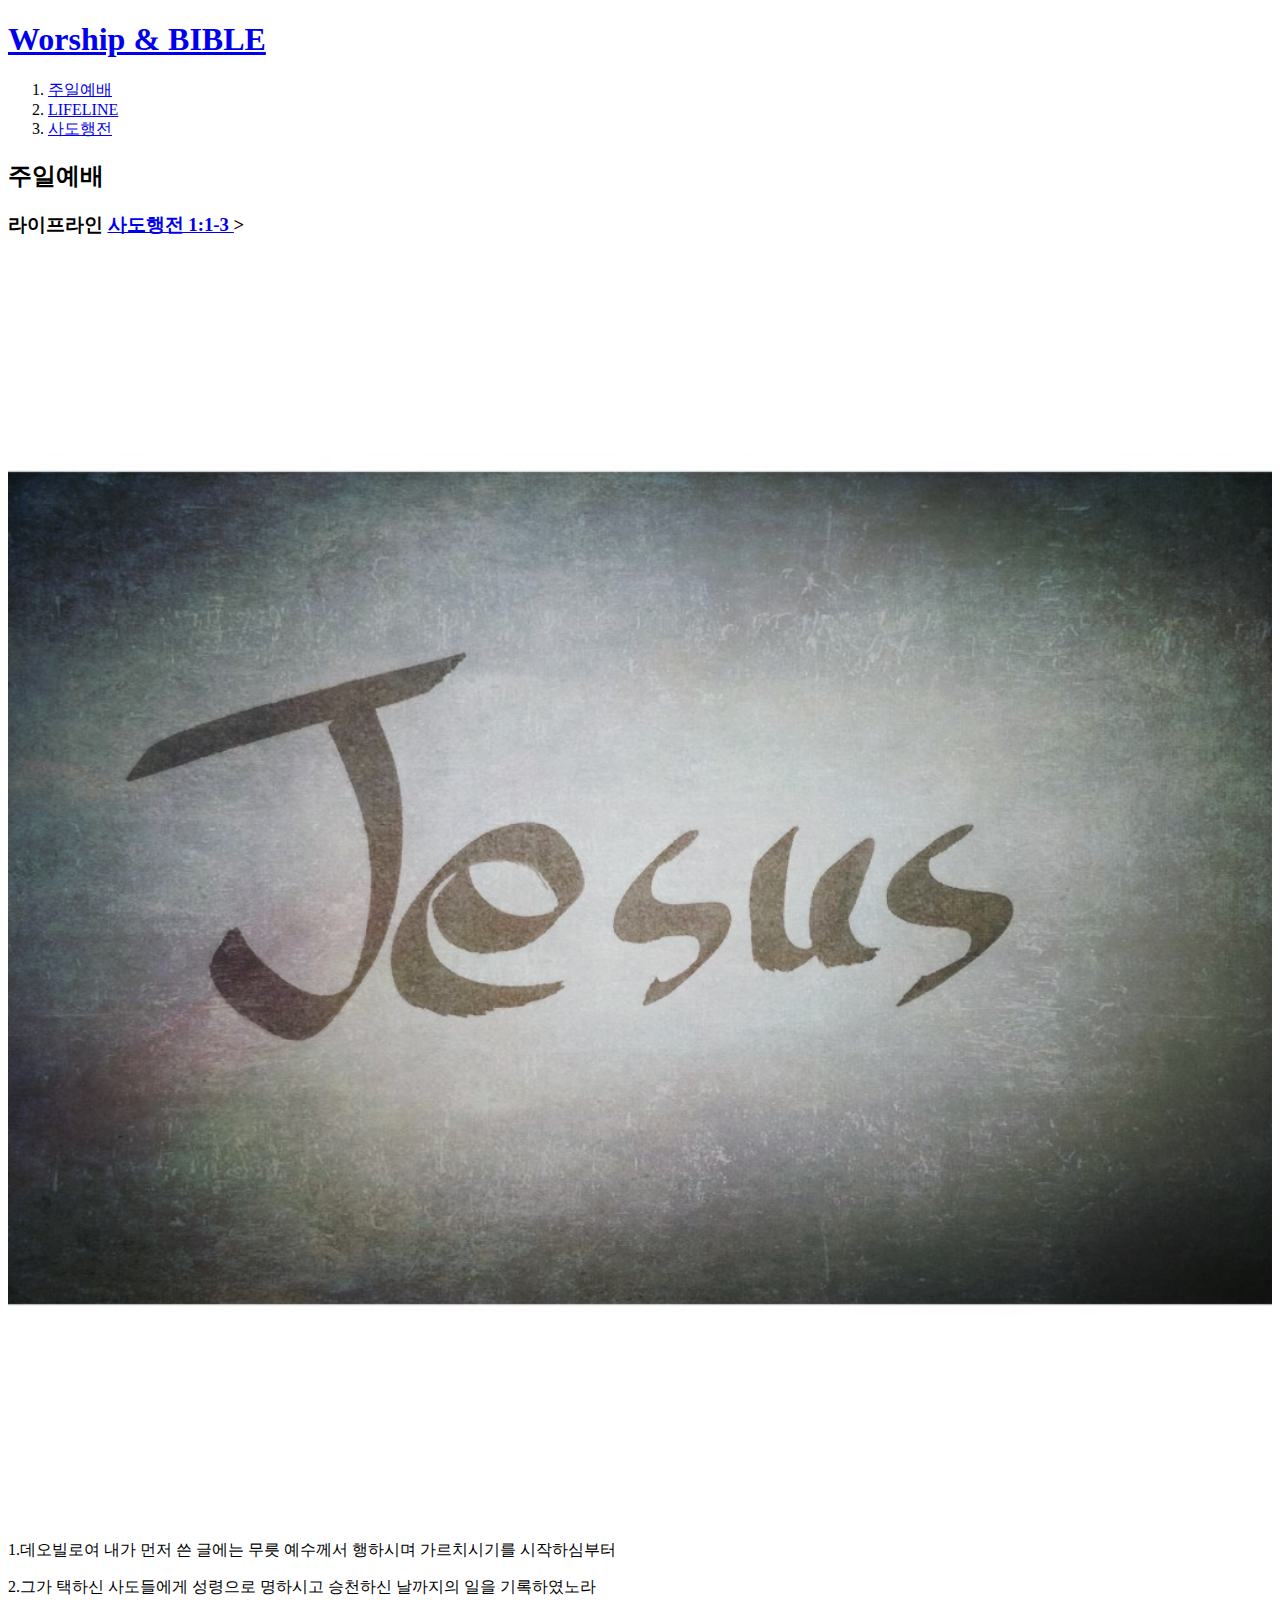
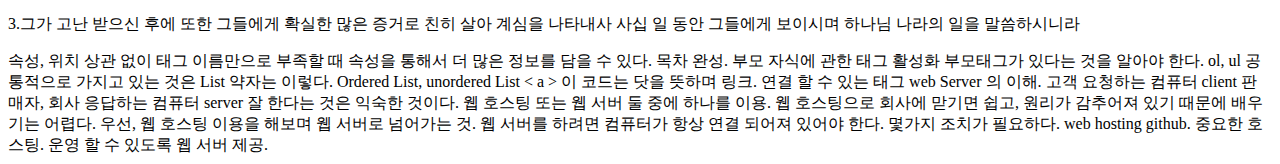
==== 1.html @ 487e3ca4 "first version" ====
<!DOCTYPE html>
<html lang="en" dir="ltr">
<head>
  <meta charset="utf-8">
  <title>주일예배</title>
</head>
<body>

<h1>
  <a href="index.html">Worship & BIBLE</a>
</h1>
  <ol>
    <li><a href="1.html">주일예배</a></li>
    <li><a href="2.html">LIFELINE</a></li>
    <li><a href="3.html">사도행전</a></li>
  </ol>
  <h2>주일예배</h2>
  <h3>라이프라인
    <strong>
      <u>
        <a href="https://www.leviworship.com/post/acts-introduction" target="_blank" title="사도행전"> 사도행전 1:1-3
        </a>
      </u>
    </strong>>
  </h3>

<img src="jesus.jpeg" width="100%">

  <p>
    <span style="font-size:16px">
    1.데오빌로여 내가 먼저 쓴 글에는 무릇 예수께서 행하시며 가르치시기를 시작하심부터
    </span>
  </p>
  <p>
    <span style="font-size:16px">
    2.그가 택하신 사도들에게 성령으로 명하시고 승천하신 날까지의 일을 기록하였노라
    </span>
  </p>

  <p>
    <span style="font-size:16px">
    3.그가 고난 받으신 후에 또한 그들에게 확실한 많은 증거로 친히 살아 계심을 나타내사 사십 일 동안 그들에게 보이시며 하나님 나라의 일을 말씀하시니라
    </span>
  </p>

  </body>
</html>


속성, 위치 상관 없이 태그 이름만으로 부족할 때 속성을 통해서 더 많은 정보를 담을 수 있다.
목차 완성. 부모 자식에 관한 태그 활성화
  부모태그가 있다는 것을 알아야 한다.
   ol, ul 공통적으로 가지고 있는 것은 List
   약자는 이렇다. Ordered List, unordered List
  < a > 이 코드는 닷을 뜻하며 링크. 연결 할 수 있는 태그


web Server 의 이해.
  고객
  요청하는 컴퓨터 client
  판매자, 회사
  응답하는 컴퓨터 server
 잘 한다는 것은 익숙한 것이다.
 웹 호스팅 또는 웹 서버 둘 중에 하나를 이용.
 웹 호스팅으로 회사에 맏기면 쉽고, 원리가 감추어져 있기 때문에 배우기는 어렵다.
 우선, 웹 호스팅 이용을 해보며 웹 서버로 넘어가는 것.
 웹 서버를 하려면 컴퓨터가 항상 연결 되어져 있어야 한다. 몇가지 조치가 필요하다.

 web hosting
 github. 중요한 호스팅.
 운영 할 수 있도록 웹 서버 제공.
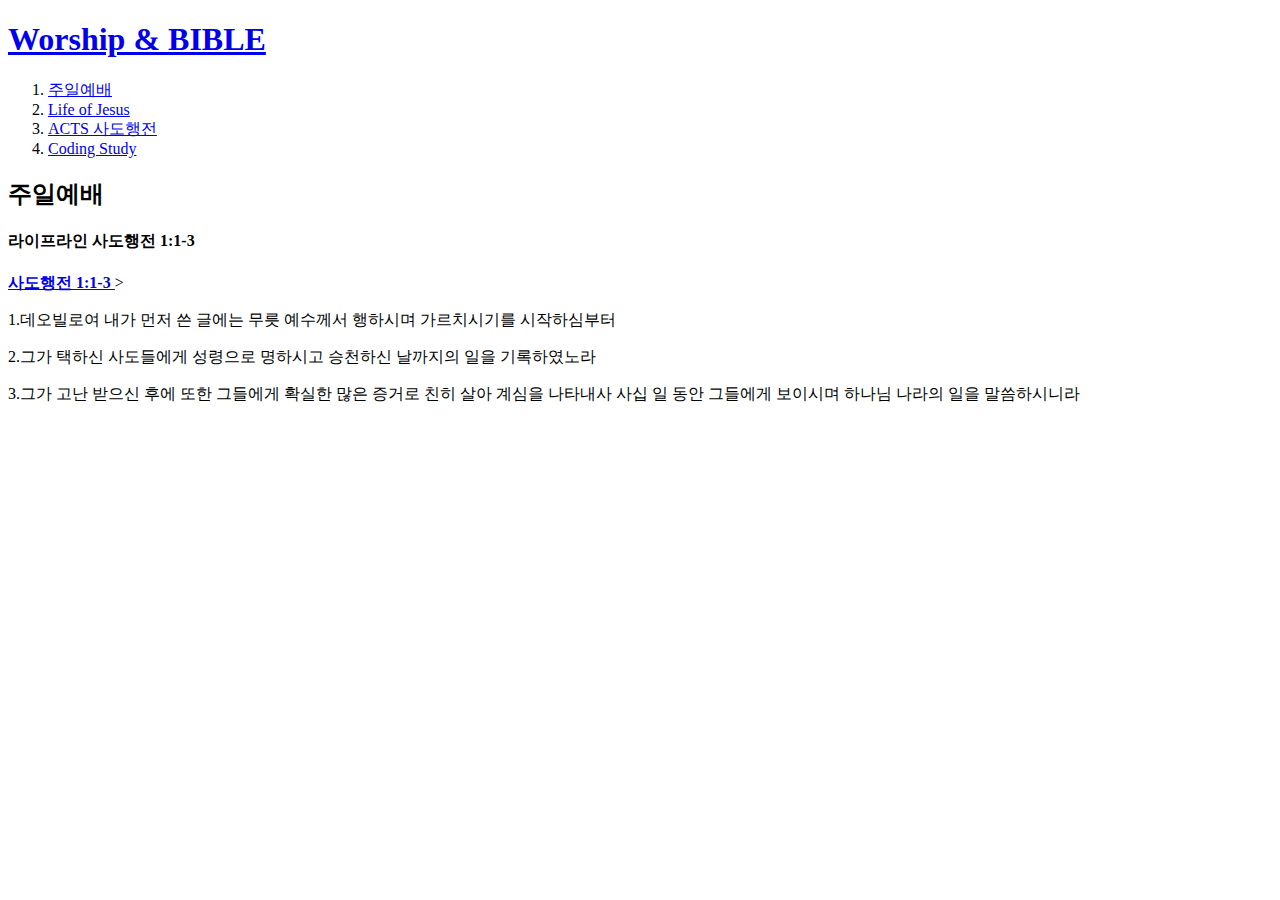
==== commit 0d547bdd: "Add files via upload" ====
--- a/1.html
+++ b/1.html
@@ -2,29 +2,25 @@
 <html lang="en" dir="ltr">
 <head>
   <meta charset="utf-8">
-  <title>주일예배</title>
+  <title> 주일예배 </title>
 </head>
 <body>
 
 <h1>
-  <a href="index.html">Worship & BIBLE</a>
-</h1>
+  <a href="index.html"> Worship & BIBLE </a> </h1>
+
   <ol>
     <li><a href="1.html">주일예배</a></li>
-    <li><a href="2.html">LIFELINE</a></li>
-    <li><a href="3.html">사도행전</a></li>
+    <li><a href="2.html">Life of Jesus</a></li>
+    <li><a href="3.html">ACTS 사도행전</a></li>
+    <li><a href="4.html">Coding Study</a></li>
   </ol>
+
   <h2>주일예배</h2>
-  <h3>라이프라인
+  <h4>라이프라인 사도행전 1:1-3 </h4>
     <strong>
-      <u>
-        <a href="https://www.leviworship.com/post/acts-introduction" target="_blank" title="사도행전"> 사도행전 1:1-3
-        </a>
-      </u>
+        <a href="https://www.leviworship.com/post/acts-introduction" target="_blank" title="ACTS 사도행전"> <u> 사도행전 1:1-3 </u> </a>
     </strong>>
-  </h3>
-
-<img src="jesus.jpeg" width="100%">
 
   <p>
     <span style="font-size:16px">
@@ -45,28 +41,3 @@
 
   </body>
 </html>
-
-
-속성, 위치 상관 없이 태그 이름만으로 부족할 때 속성을 통해서 더 많은 정보를 담을 수 있다.
-목차 완성. 부모 자식에 관한 태그 활성화
-  부모태그가 있다는 것을 알아야 한다.
-   ol, ul 공통적으로 가지고 있는 것은 List
-   약자는 이렇다. Ordered List, unordered List
-  < a > 이 코드는 닷을 뜻하며 링크. 연결 할 수 있는 태그
-
-
-web Server 의 이해.
-  고객
-  요청하는 컴퓨터 client
-  판매자, 회사
-  응답하는 컴퓨터 server
- 잘 한다는 것은 익숙한 것이다.
- 웹 호스팅 또는 웹 서버 둘 중에 하나를 이용.
- 웹 호스팅으로 회사에 맏기면 쉽고, 원리가 감추어져 있기 때문에 배우기는 어렵다.
- 우선, 웹 호스팅 이용을 해보며 웹 서버로 넘어가는 것.
- 웹 서버를 하려면 컴퓨터가 항상 연결 되어져 있어야 한다. 몇가지 조치가 필요하다.
-
- web hosting
- github. 중요한 호스팅.
- 운영 할 수 있도록 웹 서버 제공.
-  
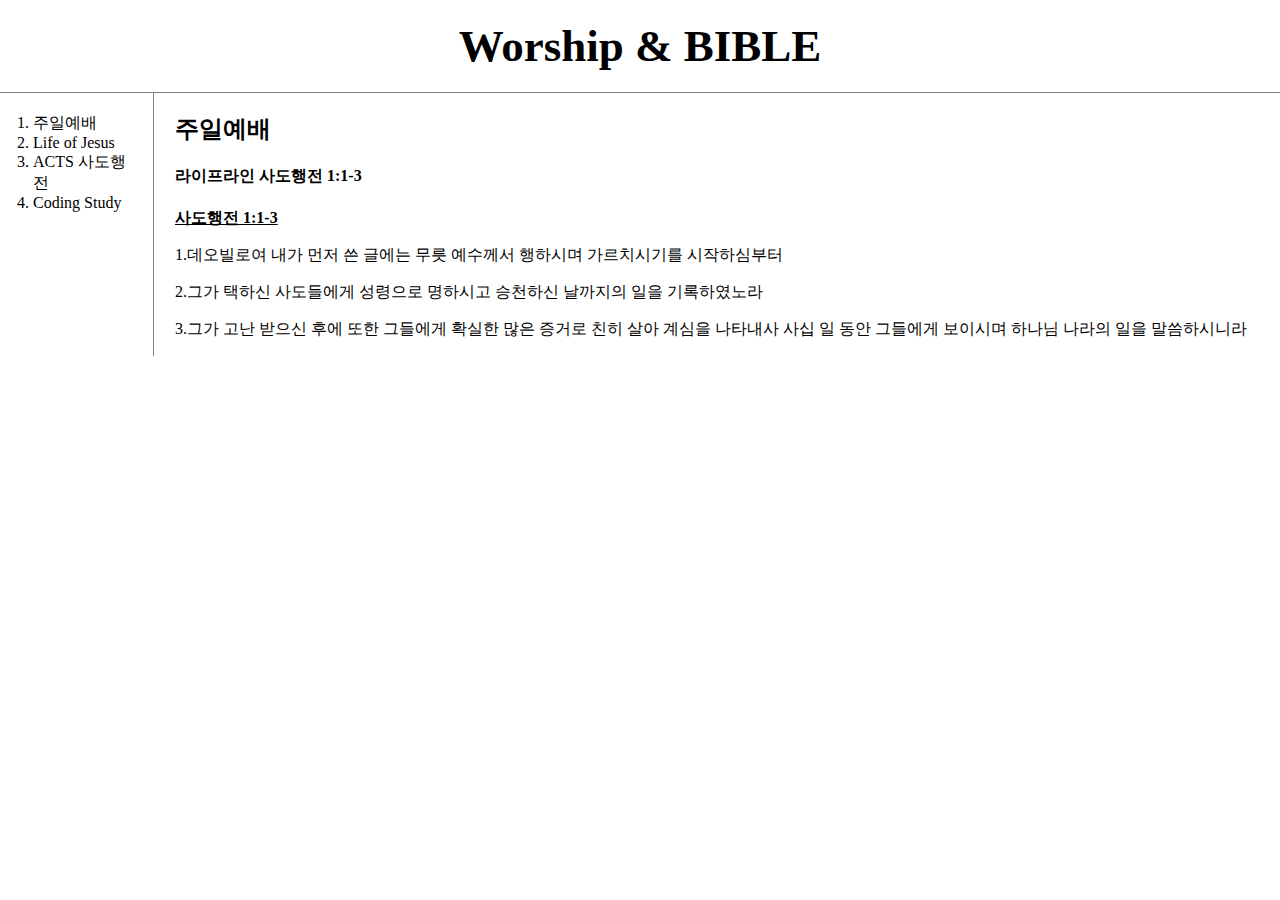
==== commit 0b0f78b6: "Add files via upload" ====
--- a/1.html
+++ b/1.html
@@ -1,26 +1,26 @@
 <!DOCTYPE html>
-<html lang="en" dir="ltr">
+<html lang="ko">
 <head>
   <meta charset="utf-8">
+  <link rel="stylesheet" href="style.css">
   <title> 주일예배 </title>
 </head>
 <body>
-
-<h1>
-  <a href="index.html"> Worship & BIBLE </a> </h1>
-
-  <ol>
-    <li><a href="1.html">주일예배</a></li>
-    <li><a href="2.html">Life of Jesus</a></li>
-    <li><a href="3.html">ACTS 사도행전</a></li>
-    <li><a href="4.html">Coding Study</a></li>
-  </ol>
-
+  <h1>
+    <a href="index.html"> Worship & BIBLE </a> </h1>
+      <div id="grid">
+        <ol>
+          <li><a href="1.html">주일예배</a></li>
+          <li><a href="2.html">Life of Jesus</a></li>
+          <li><a href="3.html">ACTS 사도행전</a></li>
+          <li><a href="4.html">Coding Study</a></li>
+        </ol>
+        <div id="article">
   <h2>주일예배</h2>
   <h4>라이프라인 사도행전 1:1-3 </h4>
     <strong>
         <a href="https://www.leviworship.com/post/acts-introduction" target="_blank" title="ACTS 사도행전"> <u> 사도행전 1:1-3 </u> </a>
-    </strong>>
+    </strong>
 
   <p>
     <span style="font-size:16px">
@@ -32,12 +32,12 @@
     2.그가 택하신 사도들에게 성령으로 명하시고 승천하신 날까지의 일을 기록하였노라
     </span>
   </p>
-
   <p>
     <span style="font-size:16px">
     3.그가 고난 받으신 후에 또한 그들에게 확실한 많은 증거로 친히 살아 계심을 나타내사 사십 일 동안 그들에게 보이시며 하나님 나라의 일을 말씀하시니라
     </span>
   </p>
-
+        </div>
+    </div>
   </body>
 </html>
--- a/style.css
+++ b/style.css
@@ -0,0 +1,50 @@
+body {
+      margin: 0px;
+    }
+  
+    a {
+      color: black;
+      text-decoration: none;
+    }
+  
+    h1 {
+      font-size: 45px;
+      text-align: center;
+      border-bottom: 1px solid gray;
+      margin: 0;
+      padding: 20px;
+    }
+  
+    ol {
+      border-right: 1px solid gray;
+      width: 100px;
+      margin: 0px;
+      padding: 20px;
+    }
+  
+    #grid {
+      display: grid;
+      grid-template-columns: 150px 1fr;
+    }
+  
+    #grid ol {
+      padding-left: 33px;
+    }
+  
+    #grid #article {
+      padding-left: 25px;
+    }
+  
+    @media(max-width:800px) {
+      #grid {
+        display: block;
+      }
+  
+      ol {
+        border-right: none;
+      }
+  
+      h1 {
+        border-bottom: none;
+      }
+    }